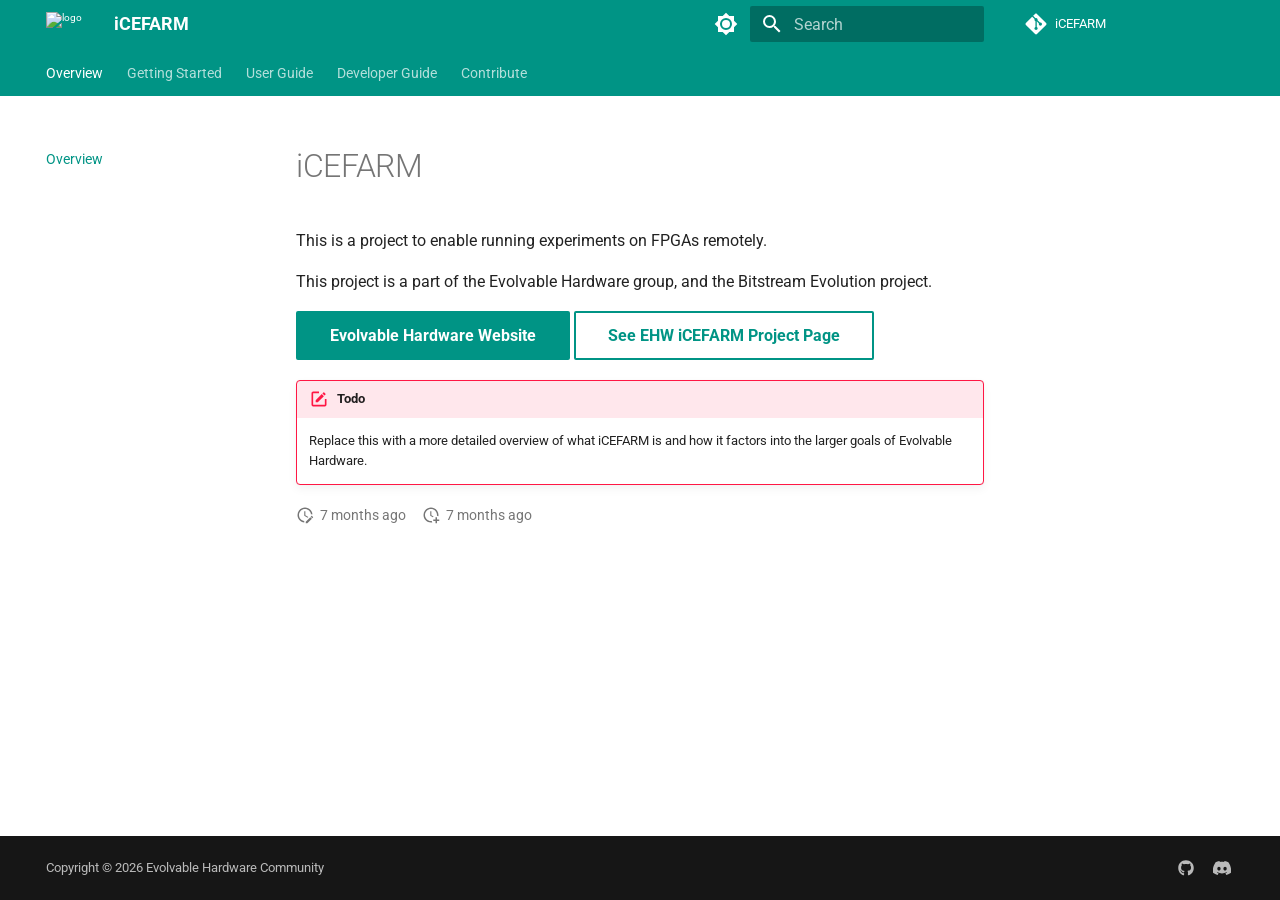
==== index.html @ 6a5429fb "Deployed 309ce8b with MkDocs version: 1.6.1" ====
<!doctype html><html lang=en class=no-js> <head><meta charset=utf-8><meta name=viewport content="width=device-width,initial-scale=1"><meta name=description content="A tool to run evolution experiments on multiple ice40 FPGAs. (Currently only support pico2ice boards.)"><meta name=author content="Evolvable Hardware Community"><link href=getting_started/ rel=next><link rel=icon href=assets/favicon.png><meta name=generator content="mkdocs-1.6.1, mkdocs-material-9.7.6"><title>iCEFARM</title><link rel=stylesheet href=assets/stylesheets/main.484c7ddc.min.css><link rel=stylesheet href=assets/stylesheets/palette.ab4e12ef.min.css><link rel=preconnect href=https://fonts.gstatic.com crossorigin><link rel=stylesheet href="https://fonts.googleapis.com/css?family=Roboto:300,300i,400,400i,700,700i%7CRoboto+Mono:400,400i,700,700i&display=fallback"><style>:root{--md-text-font:"Roboto";--md-code-font:"Roboto Mono"}</style><link rel=stylesheet href=css/timeago.css><link rel=stylesheet href=stylesheets/extra.css><script>__md_scope=new URL(".",location),__md_hash=e=>[...e].reduce(((e,_)=>(e<<5)-e+_.charCodeAt(0)),0),__md_get=(e,_=localStorage,t=__md_scope)=>JSON.parse(_.getItem(t.pathname+"."+e)),__md_set=(e,_,t=localStorage,a=__md_scope)=>{try{t.setItem(a.pathname+"."+e,JSON.stringify(_))}catch(e){}}</script></head> <body dir=ltr data-md-color-scheme=default data-md-color-primary=teal data-md-color-accent=teal> <input class=md-toggle data-md-toggle=drawer type=checkbox id=__drawer autocomplete=off> <input class=md-toggle data-md-toggle=search type=checkbox id=__search autocomplete=off> <label class=md-overlay for=__drawer></label> <div data-md-component=skip> <a href=#icefarm class=md-skip> Skip to content </a> </div> <div data-md-component=announce> </div> <header class=md-header data-md-component=header> <nav class="md-header__inner md-grid" aria-label=Header> <a href=. title=iCEFARM class="md-header__button md-logo" aria-label=iCEFARM data-md-component=logo> <img src=assets/favicon.png alt=logo> </a> <label class="md-header__button md-icon" for=__drawer> <svg xmlns=http://www.w3.org/2000/svg viewbox="0 0 24 24"><path d="M3 6h18v2H3zm0 5h18v2H3zm0 5h18v2H3z"/></svg> </label> <div class=md-header__title data-md-component=header-title> <div class=md-header__ellipsis> <div class=md-header__topic> <span class=md-ellipsis> iCEFARM </span> </div> <div class=md-header__topic data-md-component=header-topic> <span class=md-ellipsis> Overview </span> </div> </div> </div> <form class=md-header__option data-md-component=palette> <input class=md-option data-md-color-media data-md-color-scheme=default data-md-color-primary=teal data-md-color-accent=teal aria-label="Switch to dark mode" type=radio name=__palette id=__palette_0> <label class="md-header__button md-icon" title="Switch to dark mode" for=__palette_1 hidden> <svg xmlns=http://www.w3.org/2000/svg viewbox="0 0 24 24"><path d="M12 8a4 4 0 0 0-4 4 4 4 0 0 0 4 4 4 4 0 0 0 4-4 4 4 0 0 0-4-4m0 10a6 6 0 0 1-6-6 6 6 0 0 1 6-6 6 6 0 0 1 6 6 6 6 0 0 1-6 6m8-9.31V4h-4.69L12 .69 8.69 4H4v4.69L.69 12 4 15.31V20h4.69L12 23.31 15.31 20H20v-4.69L23.31 12z"/></svg> </label> <input class=md-option data-md-color-media data-md-color-scheme=slate data-md-color-primary=teal data-md-color-accent=teal aria-label="Switch to light mode" type=radio name=__palette id=__palette_1> <label class="md-header__button md-icon" title="Switch to light mode" for=__palette_0 hidden> <svg xmlns=http://www.w3.org/2000/svg viewbox="0 0 24 24"><path d="M12 18c-.89 0-1.74-.2-2.5-.55C11.56 16.5 13 14.42 13 12s-1.44-4.5-3.5-5.45C10.26 6.2 11.11 6 12 6a6 6 0 0 1 6 6 6 6 0 0 1-6 6m8-9.31V4h-4.69L12 .69 8.69 4H4v4.69L.69 12 4 15.31V20h4.69L12 23.31 15.31 20H20v-4.69L23.31 12z"/></svg> </label> </form> <script>var palette=__md_get("__palette");if(palette&&palette.color){if("(prefers-color-scheme)"===palette.color.media){var media=matchMedia("(prefers-color-scheme: light)"),input=document.querySelector(media.matches?"[data-md-color-media='(prefers-color-scheme: light)']":"[data-md-color-media='(prefers-color-scheme: dark)']");palette.color.media=input.getAttribute("data-md-color-media"),palette.color.scheme=input.getAttribute("data-md-color-scheme"),palette.color.primary=input.getAttribute("data-md-color-primary"),palette.color.accent=input.getAttribute("data-md-color-accent")}for(var[key,value]of Object.entries(palette.color))document.body.setAttribute("data-md-color-"+key,value)}</script> <label class="md-header__button md-icon" for=__search> <svg xmlns=http://www.w3.org/2000/svg viewbox="0 0 24 24"><path d="M9.5 3A6.5 6.5 0 0 1 16 9.5c0 1.61-.59 3.09-1.56 4.23l.27.27h.79l5 5-1.5 1.5-5-5v-.79l-.27-.27A6.52 6.52 0 0 1 9.5 16 6.5 6.5 0 0 1 3 9.5 6.5 6.5 0 0 1 9.5 3m0 2C7 5 5 7 5 9.5S7 14 9.5 14 14 12 14 9.5 12 5 9.5 5"/></svg> </label> <div class=md-search data-md-component=search role=dialog> <label class=md-search__overlay for=__search></label> <div class=md-search__inner role=search> <form class=md-search__form name=search> <input type=text class=md-search__input name=query aria-label=Search placeholder=Search autocapitalize=off autocorrect=off autocomplete=off spellcheck=false data-md-component=search-query required> <label class="md-search__icon md-icon" for=__search> <svg xmlns=http://www.w3.org/2000/svg viewbox="0 0 24 24"><path d="M9.5 3A6.5 6.5 0 0 1 16 9.5c0 1.61-.59 3.09-1.56 4.23l.27.27h.79l5 5-1.5 1.5-5-5v-.79l-.27-.27A6.52 6.52 0 0 1 9.5 16 6.5 6.5 0 0 1 3 9.5 6.5 6.5 0 0 1 9.5 3m0 2C7 5 5 7 5 9.5S7 14 9.5 14 14 12 14 9.5 12 5 9.5 5"/></svg> <svg xmlns=http://www.w3.org/2000/svg viewbox="0 0 24 24"><path d="M20 11v2H8l5.5 5.5-1.42 1.42L4.16 12l7.92-7.92L13.5 5.5 8 11z"/></svg> </label> <nav class=md-search__options aria-label=Search> <a href=javascript:void(0) class="md-search__icon md-icon" title=Share aria-label=Share data-clipboard data-clipboard-text data-md-component=search-share tabindex=-1> <svg xmlns=http://www.w3.org/2000/svg viewbox="0 0 24 24"><path d="M18 16.08c-.76 0-1.44.3-1.96.77L8.91 12.7c.05-.23.09-.46.09-.7s-.04-.47-.09-.7l7.05-4.11c.54.5 1.25.81 2.04.81a3 3 0 0 0 3-3 3 3 0 0 0-3-3 3 3 0 0 0-3 3c0 .24.04.47.09.7L8.04 9.81C7.5 9.31 6.79 9 6 9a3 3 0 0 0-3 3 3 3 0 0 0 3 3c.79 0 1.5-.31 2.04-.81l7.12 4.15c-.05.21-.08.43-.08.66 0 1.61 1.31 2.91 2.92 2.91s2.92-1.3 2.92-2.91A2.92 2.92 0 0 0 18 16.08"/></svg> </a> <button type=reset class="md-search__icon md-icon" title=Clear aria-label=Clear tabindex=-1> <svg xmlns=http://www.w3.org/2000/svg viewbox="0 0 24 24"><path d="M19 6.41 17.59 5 12 10.59 6.41 5 5 6.41 10.59 12 5 17.59 6.41 19 12 13.41 17.59 19 19 17.59 13.41 12z"/></svg> </button> </nav> <div class=md-search__suggest data-md-component=search-suggest></div> </form> <div class=md-search__output> <div class=md-search__scrollwrap tabindex=0 data-md-scrollfix> <div class=md-search-result data-md-component=search-result> <div class=md-search-result__meta> Initializing search </div> <ol class=md-search-result__list role=presentation></ol> </div> </div> </div> </div> </div> <div class=md-header__source> <a href=https://github.com/evolvablehardware/iCEFARM title="Go to repository" class=md-source data-md-component=source> <div class="md-source__icon md-icon"> <svg xmlns=http://www.w3.org/2000/svg viewbox="0 0 448 512"><!-- Font Awesome Free 7.1.0 by @fontawesome - https://fontawesome.com License - https://fontawesome.com/license/free (Icons: CC BY 4.0, Fonts: SIL OFL 1.1, Code: MIT License) Copyright 2025 Fonticons, Inc.--><path d="M439.6 236.1 244 40.5c-5.4-5.5-12.8-8.5-20.4-8.5s-15 3-20.4 8.4L162.5 81l51.5 51.5c27.1-9.1 52.7 16.8 43.4 43.7l49.7 49.7c34.2-11.8 61.2 31 35.5 56.7-26.5 26.5-70.2-2.9-56-37.3L240.3 199v121.9c25.3 12.5 22.3 41.8 9.1 55-6.4 6.4-15.2 10.1-24.3 10.1s-17.8-3.6-24.3-10.1c-17.6-17.6-11.1-46.9 11.2-56v-123c-20.8-8.5-24.6-30.7-18.6-45L142.6 101 8.5 235.1C3 240.6 0 247.9 0 255.5s3 15 8.5 20.4l195.6 195.7c5.4 5.4 12.7 8.4 20.4 8.4s15-3 20.4-8.4l194.7-194.7c5.4-5.4 8.4-12.8 8.4-20.4s-3-15-8.4-20.4"/></svg> </div> <div class=md-source__repository> iCEFARM </div> </a> </div> </nav> </header> <div class=md-container data-md-component=container> <nav class=md-tabs aria-label=Tabs data-md-component=tabs> <div class=md-grid> <ul class=md-tabs__list> <li class="md-tabs__item md-tabs__item--active"> <a href=. class=md-tabs__link> Overview </a> </li> <li class=md-tabs__item> <a href=getting_started/ class=md-tabs__link> Getting Started </a> </li> <li class=md-tabs__item> <a href=User_Guide/ class=md-tabs__link> User Guide </a> </li> <li class=md-tabs__item> <a href=Developer_Guide/ class=md-tabs__link> Developer Guide </a> </li> <li class=md-tabs__item> <a href=Contributing/ class=md-tabs__link> Contribute </a> </li> </ul> </div> </nav> <main class=md-main data-md-component=main> <div class="md-main__inner md-grid"> <div class="md-sidebar md-sidebar--primary" data-md-component=sidebar data-md-type=navigation> <div class=md-sidebar__scrollwrap> <div class=md-sidebar__inner> <nav class="md-nav md-nav--primary md-nav--lifted" aria-label=Navigation data-md-level=0> <label class=md-nav__title for=__drawer> <a href=. title=iCEFARM class="md-nav__button md-logo" aria-label=iCEFARM data-md-component=logo> <img src=assets/favicon.png alt=logo> </a> iCEFARM </label> <div class=md-nav__source> <a href=https://github.com/evolvablehardware/iCEFARM title="Go to repository" class=md-source data-md-component=source> <div class="md-source__icon md-icon"> <svg xmlns=http://www.w3.org/2000/svg viewbox="0 0 448 512"><!-- Font Awesome Free 7.1.0 by @fontawesome - https://fontawesome.com License - https://fontawesome.com/license/free (Icons: CC BY 4.0, Fonts: SIL OFL 1.1, Code: MIT License) Copyright 2025 Fonticons, Inc.--><path d="M439.6 236.1 244 40.5c-5.4-5.5-12.8-8.5-20.4-8.5s-15 3-20.4 8.4L162.5 81l51.5 51.5c27.1-9.1 52.7 16.8 43.4 43.7l49.7 49.7c34.2-11.8 61.2 31 35.5 56.7-26.5 26.5-70.2-2.9-56-37.3L240.3 199v121.9c25.3 12.5 22.3 41.8 9.1 55-6.4 6.4-15.2 10.1-24.3 10.1s-17.8-3.6-24.3-10.1c-17.6-17.6-11.1-46.9 11.2-56v-123c-20.8-8.5-24.6-30.7-18.6-45L142.6 101 8.5 235.1C3 240.6 0 247.9 0 255.5s3 15 8.5 20.4l195.6 195.7c5.4 5.4 12.7 8.4 20.4 8.4s15-3 20.4-8.4l194.7-194.7c5.4-5.4 8.4-12.8 8.4-20.4s-3-15-8.4-20.4"/></svg> </div> <div class=md-source__repository> iCEFARM </div> </a> </div> <ul class=md-nav__list data-md-scrollfix> <li class="md-nav__item md-nav__item--active"> <input class="md-nav__toggle md-toggle" type=checkbox id=__toc> <a href=. class="md-nav__link md-nav__link--active"> <span class=md-ellipsis> Overview </span> </a> </li> <li class=md-nav__item> <a href=getting_started/ class=md-nav__link> <span class=md-ellipsis> Getting Started </span> </a> </li> <li class="md-nav__item md-nav__item--nested"> <input class="md-nav__toggle md-toggle " type=checkbox id=__nav_3> <div class="md-nav__link md-nav__container"> <a href=User_Guide/ class="md-nav__link "> <span class=md-ellipsis> User Guide </span> </a> <label class="md-nav__link " for=__nav_3 id=__nav_3_label tabindex=0> <span class="md-nav__icon md-icon"></span> </label> </div> <nav class=md-nav data-md-level=1 aria-labelledby=__nav_3_label aria-expanded=false> <label class=md-nav__title for=__nav_3> <span class="md-nav__icon md-icon"></span> User Guide </label> <ul class=md-nav__list data-md-scrollfix> <li class=md-nav__item> <a href=User_Guide/overview/ class=md-nav__link> <span class=md-ellipsis> Overview </span> </a> </li> <li class=md-nav__item> <a href=User_Guide/distribution/ class=md-nav__link> <span class=md-ellipsis> Distribution </span> </a> </li> </ul> </nav> </li> <li class="md-nav__item md-nav__item--nested"> <input class="md-nav__toggle md-toggle " type=checkbox id=__nav_4> <div class="md-nav__link md-nav__container"> <a href=Developer_Guide/ class="md-nav__link "> <span class=md-ellipsis> Developer Guide </span> </a> <label class="md-nav__link " for=__nav_4 id=__nav_4_label tabindex=0> <span class="md-nav__icon md-icon"></span> </label> </div> <nav class=md-nav data-md-level=1 aria-labelledby=__nav_4_label aria-expanded=false> <label class=md-nav__title for=__nav_4> <span class="md-nav__icon md-icon"></span> Developer Guide </label> <ul class=md-nav__list data-md-scrollfix> <li class=md-nav__item> <a href=Developer_Guide/development_setup/ class=md-nav__link> <span class=md-ellipsis> Local Development Setup </span> </a> </li> <li class=md-nav__item> <a href=Developer_Guide/communication/ class=md-nav__link> <span class=md-ellipsis> Communication Protocol </span> </a> </li> <li class=md-nav__item> <a href=Developer_Guide/states/ class=md-nav__link> <span class=md-ellipsis> Device State Information </span> </a> </li> <li class="md-nav__item md-nav__item--nested"> <input class="md-nav__toggle md-toggle " type=checkbox id=__nav_4_5> <div class="md-nav__link md-nav__container"> <a href=Developer_Guide/API/ class="md-nav__link "> <span class=md-ellipsis> API </span> </a> </div> <nav class=md-nav data-md-level=2 aria-labelledby=__nav_4_5_label aria-expanded=false> <label class=md-nav__title for=__nav_4_5> <span class="md-nav__icon md-icon"></span> API </label> <ul class=md-nav__list data-md-scrollfix> </ul> </nav> </li> </ul> </nav> </li> <li class="md-nav__item md-nav__item--nested"> <input class="md-nav__toggle md-toggle " type=checkbox id=__nav_5> <div class="md-nav__link md-nav__container"> <a href=Contributing/ class="md-nav__link "> <span class=md-ellipsis> Contribute </span> </a> <label class="md-nav__link " for=__nav_5 id=__nav_5_label tabindex=0> <span class="md-nav__icon md-icon"></span> </label> </div> <nav class=md-nav data-md-level=1 aria-labelledby=__nav_5_label aria-expanded=false> <label class=md-nav__title for=__nav_5> <span class="md-nav__icon md-icon"></span> Contribute </label> <ul class=md-nav__list data-md-scrollfix> <li class=md-nav__item> <a href=Contributing/editing_website/ class=md-nav__link> <span class=md-ellipsis> Editing This Website </span> </a> </li> </ul> </nav> </li> </ul> </nav> </div> </div> </div> <div class="md-sidebar md-sidebar--secondary" data-md-component=sidebar data-md-type=toc> <div class=md-sidebar__scrollwrap> <div class=md-sidebar__inner> <nav class="md-nav md-nav--secondary" aria-label="Table of contents"> </nav> </div> </div> </div> <div class=md-content data-md-component=content> <article class="md-content__inner md-typeset"> <h1 id=icefarm>iCEFARM<a class=headerlink href=#icefarm title="Permanent link">&para;</a></h1> <p>This is a project to enable running experiments on FPGAs remotely.</p> <p>This project is a part of the Evolvable Hardware group, and the Bitstream Evolution project.</p> <p><a class="md-button md-button--primary" href=https://evolvablehardware.github.io>Evolvable Hardware Website</a> <a href=https://evolvablehardware.github.io/projects/icefarm/ class="md-button md-button--seccondary">See EHW iCEFARM Project Page</a></p> <div class="admonition todo"> <p class=admonition-title>Todo</p> <p>Replace this with a more detailed overview of what iCEFARM is and how it factors into the larger goals of Evolvable Hardware.</p> </div> <aside class=md-source-file> <span class=md-source-file__fact> <span class=md-icon title="Last update"> <svg xmlns=http://www.w3.org/2000/svg viewbox="0 0 24 24"><path d="M21 13.1c-.1 0-.3.1-.4.2l-1 1 2.1 2.1 1-1c.2-.2.2-.6 0-.8l-1.3-1.3c-.1-.1-.2-.2-.4-.2m-1.9 1.8-6.1 6V23h2.1l6.1-6.1zM12.5 7v5.2l4 2.4-1 1L11 13V7zM11 21.9c-5.1-.5-9-4.8-9-9.9C2 6.5 6.5 2 12 2c5.3 0 9.6 4.1 10 9.3-.3-.1-.6-.2-1-.2s-.7.1-1 .2C19.6 7.2 16.2 4 12 4c-4.4 0-8 3.6-8 8 0 4.1 3.1 7.5 7.1 7.9l-.1.2z"/></svg> </span> <span class="git-revision-date-localized-plugin git-revision-date-localized-plugin-timeago" title="April 20, 2026 19:53:25 UTC"><span class=timeago datetime=2026-04-20T19:53:25+00:00 locale=en></span></span><span class="git-revision-date-localized-plugin git-revision-date-localized-plugin-iso_date" title="April 20, 2026 19:53:25 UTC">2026-04-20</span> </span> <span class=md-source-file__fact> <span class=md-icon title=Created> <svg xmlns=http://www.w3.org/2000/svg viewbox="0 0 24 24"><path d="M14.47 15.08 11 13V7h1.5v5.25l3.08 1.83c-.41.28-.79.62-1.11 1m-1.39 4.84c-.36.05-.71.08-1.08.08-4.42 0-8-3.58-8-8s3.58-8 8-8 8 3.58 8 8c0 .37-.03.72-.08 1.08.69.1 1.33.32 1.92.64.1-.56.16-1.13.16-1.72 0-5.5-4.5-10-10-10S2 6.5 2 12s4.47 10 10 10c.59 0 1.16-.06 1.72-.16-.32-.59-.54-1.23-.64-1.92M18 15v3h-3v2h3v3h2v-3h3v-2h-3v-3z"/></svg> </span> <span class="git-revision-date-localized-plugin git-revision-date-localized-plugin-timeago" title="April 20, 2026 19:53:25 UTC"><span class=timeago datetime=2026-04-20T19:53:25+00:00 locale=en></span></span><span class="git-revision-date-localized-plugin git-revision-date-localized-plugin-iso_date" title="April 20, 2026 19:53:25 UTC">2026-04-20</span> </span> </aside> </article> </div> <script>var tabs=__md_get("__tabs");if(Array.isArray(tabs))e:for(var set of document.querySelectorAll(".tabbed-set")){var labels=set.querySelector(".tabbed-labels");for(var tab of tabs)for(var label of labels.getElementsByTagName("label"))if(label.innerText.trim()===tab){var input=document.getElementById(label.htmlFor);input.checked=!0;continue e}}</script> <script>var target=document.getElementById(location.hash.slice(1));target&&target.name&&(target.checked=target.name.startsWith("__tabbed_"))</script> </div> </main> <footer class=md-footer> <div class="md-footer-meta md-typeset"> <div class="md-footer-meta__inner md-grid"> <div class=md-copyright> <div class=md-copyright__highlight> Copyright &copy; 2026 Evolvable Hardware Community </div> </div> <div class=md-social> <a href=https://github.com/evolvablehardware/iCEFARM target=_blank rel=noopener title="Evolvable Hardware GitHub" class=md-social__link> <svg xmlns=http://www.w3.org/2000/svg viewbox="0 0 512 512"><!-- Font Awesome Free 7.1.0 by @fontawesome - https://fontawesome.com License - https://fontawesome.com/license/free (Icons: CC BY 4.0, Fonts: SIL OFL 1.1, Code: MIT License) Copyright 2025 Fonticons, Inc.--><path d="M173.9 397.4c0 2-2.3 3.6-5.2 3.6-3.3.3-5.6-1.3-5.6-3.6 0-2 2.3-3.6 5.2-3.6 3-.3 5.6 1.3 5.6 3.6m-31.1-4.5c-.7 2 1.3 4.3 4.3 4.9 2.6 1 5.6 0 6.2-2s-1.3-4.3-4.3-5.2c-2.6-.7-5.5.3-6.2 2.3m44.2-1.7c-2.9.7-4.9 2.6-4.6 4.9.3 2 2.9 3.3 5.9 2.6 2.9-.7 4.9-2.6 4.6-4.6-.3-1.9-3-3.2-5.9-2.9M252.8 8C114.1 8 8 113.3 8 252c0 110.9 69.8 205.8 169.5 239.2 12.8 2.3 17.3-5.6 17.3-12.1 0-6.2-.3-40.4-.3-61.4 0 0-70 15-84.7-29.8 0 0-11.4-29.1-27.8-36.6 0 0-22.9-15.7 1.6-15.4 0 0 24.9 2 38.6 25.8 21.9 38.6 58.6 27.5 72.9 20.9 2.3-16 8.8-27.1 16-33.7-55.9-6.2-112.3-14.3-112.3-110.5 0-27.5 7.6-41.3 23.6-58.9-2.6-6.5-11.1-33.3 2.6-67.9 20.9-6.5 69 27 69 27 20-5.6 41.5-8.5 62.8-8.5s42.8 2.9 62.8 8.5c0 0 48.1-33.6 69-27 13.7 34.7 5.2 61.4 2.6 67.9 16 17.7 25.8 31.5 25.8 58.9 0 96.5-58.9 104.2-114.8 110.5 9.2 7.9 17 22.9 17 46.4 0 33.7-.3 75.4-.3 83.6 0 6.5 4.6 14.4 17.3 12.1C436.2 457.8 504 362.9 504 252 504 113.3 391.5 8 252.8 8M105.2 352.9c-1.3 1-1 3.3.7 5.2 1.6 1.6 3.9 2.3 5.2 1 1.3-1 1-3.3-.7-5.2-1.6-1.6-3.9-2.3-5.2-1m-10.8-8.1c-.7 1.3.3 2.9 2.3 3.9 1.6 1 3.6.7 4.3-.7.7-1.3-.3-2.9-2.3-3.9-2-.6-3.6-.3-4.3.7m32.4 35.6c-1.6 1.3-1 4.3 1.3 6.2 2.3 2.3 5.2 2.6 6.5 1 1.3-1.3.7-4.3-1.3-6.2-2.2-2.3-5.2-2.6-6.5-1m-11.4-14.7c-1.6 1-1.6 3.6 0 5.9s4.3 3.3 5.6 2.3c1.6-1.3 1.6-3.9 0-6.2-1.4-2.3-4-3.3-5.6-2"/></svg> </a> <a href=https://discord.gg/q7xKAfKm6m target=_blank rel=noopener title="Join the EHW Discord!" class=md-social__link> <svg xmlns=http://www.w3.org/2000/svg viewbox="0 0 576 512"><!-- Font Awesome Free 7.1.0 by @fontawesome - https://fontawesome.com License - https://fontawesome.com/license/free (Icons: CC BY 4.0, Fonts: SIL OFL 1.1, Code: MIT License) Copyright 2025 Fonticons, Inc.--><path d="M492.5 69.8c-.2-.3-.4-.6-.8-.7-38.1-17.5-78.4-30-119.7-37.1-.4-.1-.8 0-1.1.1s-.6.4-.8.8c-5.5 9.9-10.5 20.2-14.9 30.6-44.6-6.8-89.9-6.8-134.4 0-4.5-10.5-9.5-20.7-15.1-30.6-.2-.3-.5-.6-.8-.8s-.7-.2-1.1-.2C162.5 39 122.2 51.5 84.1 69c-.3.1-.6.4-.8.7C7.1 183.5-13.8 294.6-3.6 404.2c0 .3.1.5.2.8s.3.4.5.6c44.4 32.9 94 58 146.8 74.2.4.1.8.1 1.1 0s.7-.4.9-.7c11.3-15.4 21.4-31.8 30-48.8.1-.2.2-.5.2-.8s0-.5-.1-.8-.2-.5-.4-.6-.4-.3-.7-.4c-15.8-6.1-31.2-13.4-45.9-21.9-.3-.2-.5-.4-.7-.6s-.3-.6-.3-.9 0-.6.2-.9.3-.5.6-.7c3.1-2.3 6.2-4.7 9.1-7.1.3-.2.6-.4.9-.4s.7 0 1 .1c96.2 43.9 200.4 43.9 295.5 0 .3-.1.7-.2 1-.2s.7.2.9.4c2.9 2.4 6 4.9 9.1 7.2.2.2.4.4.6.7s.2.6.2.9-.1.6-.3.9-.4.5-.6.6c-14.7 8.6-30 15.9-45.9 21.8-.2.1-.5.2-.7.4s-.3.4-.4.7-.1.5-.1.8.1.5.2.8c8.8 17 18.8 33.3 30 48.8.2.3.6.6.9.7s.8.1 1.1 0c52.9-16.2 102.6-41.3 147.1-74.2.2-.2.4-.4.5-.6s.2-.5.2-.8c12.3-126.8-20.5-236.9-86.9-334.5zm-302 267.7c-29 0-52.8-26.6-52.8-59.2s23.4-59.2 52.8-59.2c29.7 0 53.3 26.8 52.8 59.2 0 32.7-23.4 59.2-52.8 59.2m195.4 0c-29 0-52.8-26.6-52.8-59.2s23.4-59.2 52.8-59.2c29.7 0 53.3 26.8 52.8 59.2 0 32.7-23.2 59.2-52.8 59.2"/></svg> </a> </div> </div> </div> </footer> </div> <div class=md-dialog data-md-component=dialog> <div class="md-dialog__inner md-typeset"></div> </div> <script id=__config type=application/json>{"annotate": null, "base": ".", "features": ["navigation.tabs", "toc.follow", "navigation.indexes", "navigation.instant", "navigation.path", "search.highlight", "search.share", "search.suggest", "content.code.annotate", "content.code.copy", "content.tabs.link"], "search": "assets/javascripts/workers/search.2c215733.min.js", "tags": null, "translations": {"clipboard.copied": "Copied to clipboard", "clipboard.copy": "Copy to clipboard", "search.result.more.one": "1 more on this page", "search.result.more.other": "# more on this page", "search.result.none": "No matching documents", "search.result.one": "1 matching document", "search.result.other": "# matching documents", "search.result.placeholder": "Type to start searching", "search.result.term.missing": "Missing", "select.version": "Select version"}, "version": null}</script> <script src=assets/javascripts/bundle.79ae519e.min.js></script> <script src=js/timeago.min.js></script> <script src=js/timeago_mkdocs_material.js></script> </body> </html>
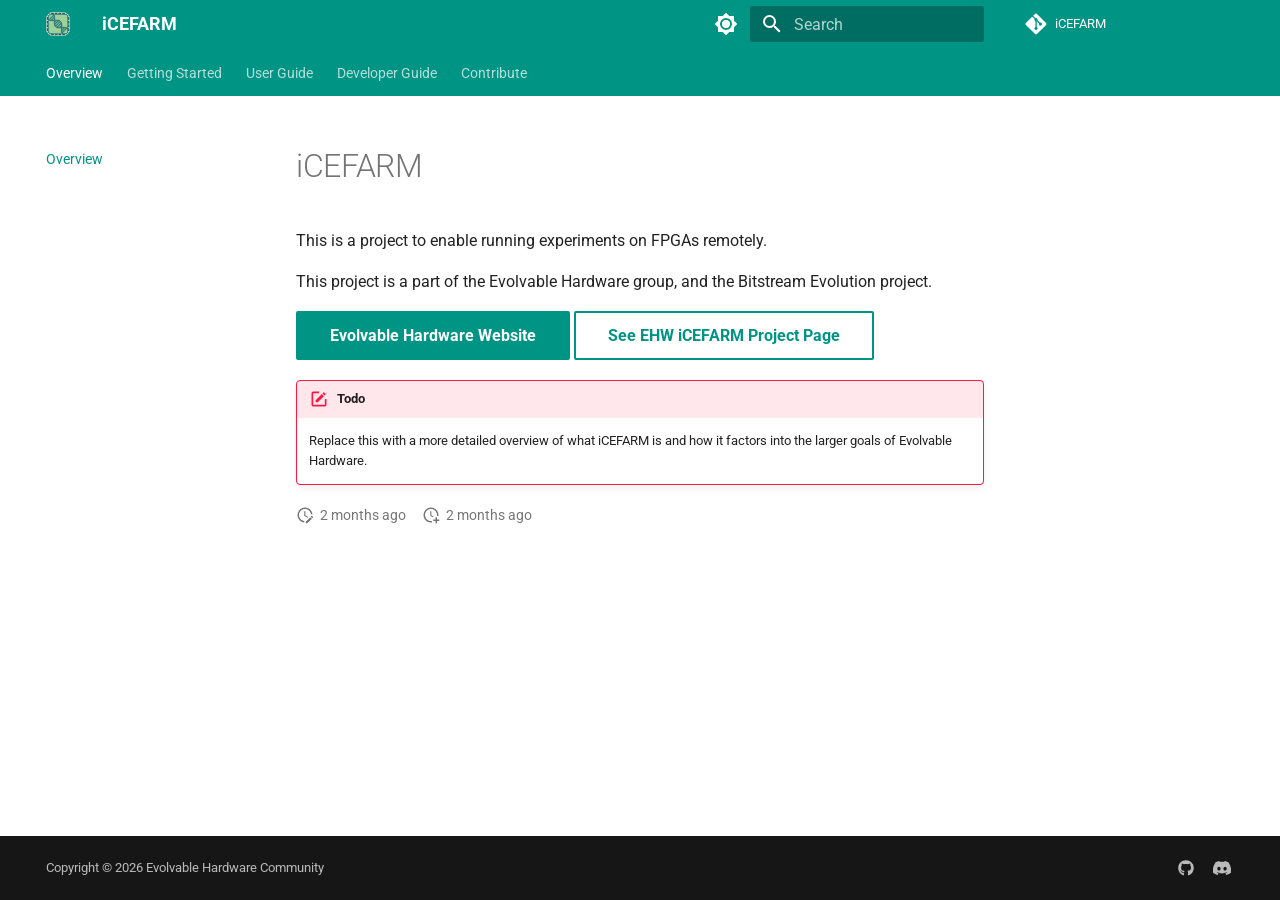
==== commit dfdfebcb: "Deployed 3069253 with MkDocs version: 1.6.1" ====
--- a/index.html
+++ b/index.html
@@ -1 +1 @@
-<!doctype html><html lang=en class=no-js> <head><meta charset=utf-8><meta name=viewport content="width=device-width,initial-scale=1"><meta name=description content="A tool to run evolution experiments on multiple ice40 FPGAs. (Currently only support pico2ice boards.)"><meta name=author content="Evolvable Hardware Community"><link href=getting_started/ rel=next><link rel=icon href=assets/favicon.png><meta name=generator content="mkdocs-1.6.1, mkdocs-material-9.7.6"><title>iCEFARM</title><link rel=stylesheet href=assets/stylesheets/main.484c7ddc.min.css><link rel=stylesheet href=assets/stylesheets/palette.ab4e12ef.min.css><link rel=preconnect href=https://fonts.gstatic.com crossorigin><link rel=stylesheet href="https://fonts.googleapis.com/css?family=Roboto:300,300i,400,400i,700,700i%7CRoboto+Mono:400,400i,700,700i&display=fallback"><style>:root{--md-text-font:"Roboto";--md-code-font:"Roboto Mono"}</style><link rel=stylesheet href=css/timeago.css><link rel=stylesheet href=stylesheets/extra.css><script>__md_scope=new URL(".",location),__md_hash=e=>[...e].reduce(((e,_)=>(e<<5)-e+_.charCodeAt(0)),0),__md_get=(e,_=localStorage,t=__md_scope)=>JSON.parse(_.getItem(t.pathname+"."+e)),__md_set=(e,_,t=localStorage,a=__md_scope)=>{try{t.setItem(a.pathname+"."+e,JSON.stringify(_))}catch(e){}}</script></head> <body dir=ltr data-md-color-scheme=default data-md-color-primary=teal data-md-color-accent=teal> <input class=md-toggle data-md-toggle=drawer type=checkbox id=__drawer autocomplete=off> <input class=md-toggle data-md-toggle=search type=checkbox id=__search autocomplete=off> <label class=md-overlay for=__drawer></label> <div data-md-component=skip> <a href=#icefarm class=md-skip> Skip to content </a> </div> <div data-md-component=announce> </div> <header class=md-header data-md-component=header> <nav class="md-header__inner md-grid" aria-label=Header> <a href=. title=iCEFARM class="md-header__button md-logo" aria-label=iCEFARM data-md-component=logo> <img src=assets/favicon.png alt=logo> </a> <label class="md-header__button md-icon" for=__drawer> <svg xmlns=http://www.w3.org/2000/svg viewbox="0 0 24 24"><path d="M3 6h18v2H3zm0 5h18v2H3zm0 5h18v2H3z"/></svg> </label> <div class=md-header__title data-md-component=header-title> <div class=md-header__ellipsis> <div class=md-header__topic> <span class=md-ellipsis> iCEFARM </span> </div> <div class=md-header__topic data-md-component=header-topic> <span class=md-ellipsis> Overview </span> </div> </div> </div> <form class=md-header__option data-md-component=palette> <input class=md-option data-md-color-media data-md-color-scheme=default data-md-color-primary=teal data-md-color-accent=teal aria-label="Switch to dark mode" type=radio name=__palette id=__palette_0> <label class="md-header__button md-icon" title="Switch to dark mode" for=__palette_1 hidden> <svg xmlns=http://www.w3.org/2000/svg viewbox="0 0 24 24"><path d="M12 8a4 4 0 0 0-4 4 4 4 0 0 0 4 4 4 4 0 0 0 4-4 4 4 0 0 0-4-4m0 10a6 6 0 0 1-6-6 6 6 0 0 1 6-6 6 6 0 0 1 6 6 6 6 0 0 1-6 6m8-9.31V4h-4.69L12 .69 8.69 4H4v4.69L.69 12 4 15.31V20h4.69L12 23.31 15.31 20H20v-4.69L23.31 12z"/></svg> </label> <input class=md-option data-md-color-media data-md-color-scheme=slate data-md-color-primary=teal data-md-color-accent=teal aria-label="Switch to light mode" type=radio name=__palette id=__palette_1> <label class="md-header__button md-icon" title="Switch to light mode" for=__palette_0 hidden> <svg xmlns=http://www.w3.org/2000/svg viewbox="0 0 24 24"><path d="M12 18c-.89 0-1.74-.2-2.5-.55C11.56 16.5 13 14.42 13 12s-1.44-4.5-3.5-5.45C10.26 6.2 11.11 6 12 6a6 6 0 0 1 6 6 6 6 0 0 1-6 6m8-9.31V4h-4.69L12 .69 8.69 4H4v4.69L.69 12 4 15.31V20h4.69L12 23.31 15.31 20H20v-4.69L23.31 12z"/></svg> </label> </form> <script>var palette=__md_get("__palette");if(palette&&palette.color){if("(prefers-color-scheme)"===palette.color.media){var media=matchMedia("(prefers-color-scheme: light)"),input=document.querySelector(media.matches?"[data-md-color-media='(prefers-color-scheme: light)']":"[data-md-color-media='(prefers-color-scheme: dark)']");palette.color.media=input.getAttribute("data-md-color-media"),palette.color.scheme=input.getAttribute("data-md-color-scheme"),palette.color.primary=input.getAttribute("data-md-color-primary"),palette.color.accent=input.getAttribute("data-md-color-accent")}for(var[key,value]of Object.entries(palette.color))document.body.setAttribute("data-md-color-"+key,value)}</script> <label class="md-header__button md-icon" for=__search> <svg xmlns=http://www.w3.org/2000/svg viewbox="0 0 24 24"><path d="M9.5 3A6.5 6.5 0 0 1 16 9.5c0 1.61-.59 3.09-1.56 4.23l.27.27h.79l5 5-1.5 1.5-5-5v-.79l-.27-.27A6.52 6.52 0 0 1 9.5 16 6.5 6.5 0 0 1 3 9.5 6.5 6.5 0 0 1 9.5 3m0 2C7 5 5 7 5 9.5S7 14 9.5 14 14 12 14 9.5 12 5 9.5 5"/></svg> </label> <div class=md-search data-md-component=search role=dialog> <label class=md-search__overlay for=__search></label> <div class=md-search__inner role=search> <form class=md-search__form name=search> <input type=text class=md-search__input name=query aria-label=Search placeholder=Search autocapitalize=off autocorrect=off autocomplete=off spellcheck=false data-md-component=search-query required> <label class="md-search__icon md-icon" for=__search> <svg xmlns=http://www.w3.org/2000/svg viewbox="0 0 24 24"><path d="M9.5 3A6.5 6.5 0 0 1 16 9.5c0 1.61-.59 3.09-1.56 4.23l.27.27h.79l5 5-1.5 1.5-5-5v-.79l-.27-.27A6.52 6.52 0 0 1 9.5 16 6.5 6.5 0 0 1 3 9.5 6.5 6.5 0 0 1 9.5 3m0 2C7 5 5 7 5 9.5S7 14 9.5 14 14 12 14 9.5 12 5 9.5 5"/></svg> <svg xmlns=http://www.w3.org/2000/svg viewbox="0 0 24 24"><path d="M20 11v2H8l5.5 5.5-1.42 1.42L4.16 12l7.92-7.92L13.5 5.5 8 11z"/></svg> </label> <nav class=md-search__options aria-label=Search> <a href=javascript:void(0) class="md-search__icon md-icon" title=Share aria-label=Share data-clipboard data-clipboard-text data-md-component=search-share tabindex=-1> <svg xmlns=http://www.w3.org/2000/svg viewbox="0 0 24 24"><path d="M18 16.08c-.76 0-1.44.3-1.96.77L8.91 12.7c.05-.23.09-.46.09-.7s-.04-.47-.09-.7l7.05-4.11c.54.5 1.25.81 2.04.81a3 3 0 0 0 3-3 3 3 0 0 0-3-3 3 3 0 0 0-3 3c0 .24.04.47.09.7L8.04 9.81C7.5 9.31 6.79 9 6 9a3 3 0 0 0-3 3 3 3 0 0 0 3 3c.79 0 1.5-.31 2.04-.81l7.12 4.15c-.05.21-.08.43-.08.66 0 1.61 1.31 2.91 2.92 2.91s2.92-1.3 2.92-2.91A2.92 2.92 0 0 0 18 16.08"/></svg> </a> <button type=reset class="md-search__icon md-icon" title=Clear aria-label=Clear tabindex=-1> <svg xmlns=http://www.w3.org/2000/svg viewbox="0 0 24 24"><path d="M19 6.41 17.59 5 12 10.59 6.41 5 5 6.41 10.59 12 5 17.59 6.41 19 12 13.41 17.59 19 19 17.59 13.41 12z"/></svg> </button> </nav> <div class=md-search__suggest data-md-component=search-suggest></div> </form> <div class=md-search__output> <div class=md-search__scrollwrap tabindex=0 data-md-scrollfix> <div class=md-search-result data-md-component=search-result> <div class=md-search-result__meta> Initializing search </div> <ol class=md-search-result__list role=presentation></ol> </div> </div> </div> </div> </div> <div class=md-header__source> <a href=https://github.com/evolvablehardware/iCEFARM title="Go to repository" class=md-source data-md-component=source> <div class="md-source__icon md-icon"> <svg xmlns=http://www.w3.org/2000/svg viewbox="0 0 448 512"><!-- Font Awesome Free 7.1.0 by @fontawesome - https://fontawesome.com License - https://fontawesome.com/license/free (Icons: CC BY 4.0, Fonts: SIL OFL 1.1, Code: MIT License) Copyright 2025 Fonticons, Inc.--><path d="M439.6 236.1 244 40.5c-5.4-5.5-12.8-8.5-20.4-8.5s-15 3-20.4 8.4L162.5 81l51.5 51.5c27.1-9.1 52.7 16.8 43.4 43.7l49.7 49.7c34.2-11.8 61.2 31 35.5 56.7-26.5 26.5-70.2-2.9-56-37.3L240.3 199v121.9c25.3 12.5 22.3 41.8 9.1 55-6.4 6.4-15.2 10.1-24.3 10.1s-17.8-3.6-24.3-10.1c-17.6-17.6-11.1-46.9 11.2-56v-123c-20.8-8.5-24.6-30.7-18.6-45L142.6 101 8.5 235.1C3 240.6 0 247.9 0 255.5s3 15 8.5 20.4l195.6 195.7c5.4 5.4 12.7 8.4 20.4 8.4s15-3 20.4-8.4l194.7-194.7c5.4-5.4 8.4-12.8 8.4-20.4s-3-15-8.4-20.4"/></svg> </div> <div class=md-source__repository> iCEFARM </div> </a> </div> </nav> </header> <div class=md-container data-md-component=container> <nav class=md-tabs aria-label=Tabs data-md-component=tabs> <div class=md-grid> <ul class=md-tabs__list> <li class="md-tabs__item md-tabs__item--active"> <a href=. class=md-tabs__link> Overview </a> </li> <li class=md-tabs__item> <a href=getting_started/ class=md-tabs__link> Getting Started </a> </li> <li class=md-tabs__item> <a href=User_Guide/ class=md-tabs__link> User Guide </a> </li> <li class=md-tabs__item> <a href=Developer_Guide/ class=md-tabs__link> Developer Guide </a> </li> <li class=md-tabs__item> <a href=Contributing/ class=md-tabs__link> Contribute </a> </li> </ul> </div> </nav> <main class=md-main data-md-component=main> <div class="md-main__inner md-grid"> <div class="md-sidebar md-sidebar--primary" data-md-component=sidebar data-md-type=navigation> <div class=md-sidebar__scrollwrap> <div class=md-sidebar__inner> <nav class="md-nav md-nav--primary md-nav--lifted" aria-label=Navigation data-md-level=0> <label class=md-nav__title for=__drawer> <a href=. title=iCEFARM class="md-nav__button md-logo" aria-label=iCEFARM data-md-component=logo> <img src=assets/favicon.png alt=logo> </a> iCEFARM </label> <div class=md-nav__source> <a href=https://github.com/evolvablehardware/iCEFARM title="Go to repository" class=md-source data-md-component=source> <div class="md-source__icon md-icon"> <svg xmlns=http://www.w3.org/2000/svg viewbox="0 0 448 512"><!-- Font Awesome Free 7.1.0 by @fontawesome - https://fontawesome.com License - https://fontawesome.com/license/free (Icons: CC BY 4.0, Fonts: SIL OFL 1.1, Code: MIT License) Copyright 2025 Fonticons, Inc.--><path d="M439.6 236.1 244 40.5c-5.4-5.5-12.8-8.5-20.4-8.5s-15 3-20.4 8.4L162.5 81l51.5 51.5c27.1-9.1 52.7 16.8 43.4 43.7l49.7 49.7c34.2-11.8 61.2 31 35.5 56.7-26.5 26.5-70.2-2.9-56-37.3L240.3 199v121.9c25.3 12.5 22.3 41.8 9.1 55-6.4 6.4-15.2 10.1-24.3 10.1s-17.8-3.6-24.3-10.1c-17.6-17.6-11.1-46.9 11.2-56v-123c-20.8-8.5-24.6-30.7-18.6-45L142.6 101 8.5 235.1C3 240.6 0 247.9 0 255.5s3 15 8.5 20.4l195.6 195.7c5.4 5.4 12.7 8.4 20.4 8.4s15-3 20.4-8.4l194.7-194.7c5.4-5.4 8.4-12.8 8.4-20.4s-3-15-8.4-20.4"/></svg> </div> <div class=md-source__repository> iCEFARM </div> </a> </div> <ul class=md-nav__list data-md-scrollfix> <li class="md-nav__item md-nav__item--active"> <input class="md-nav__toggle md-toggle" type=checkbox id=__toc> <a href=. class="md-nav__link md-nav__link--active"> <span class=md-ellipsis> Overview </span> </a> </li> <li class=md-nav__item> <a href=getting_started/ class=md-nav__link> <span class=md-ellipsis> Getting Started </span> </a> </li> <li class="md-nav__item md-nav__item--nested"> <input class="md-nav__toggle md-toggle " type=checkbox id=__nav_3> <div class="md-nav__link md-nav__container"> <a href=User_Guide/ class="md-nav__link "> <span class=md-ellipsis> User Guide </span> </a> <label class="md-nav__link " for=__nav_3 id=__nav_3_label tabindex=0> <span class="md-nav__icon md-icon"></span> </label> </div> <nav class=md-nav data-md-level=1 aria-labelledby=__nav_3_label aria-expanded=false> <label class=md-nav__title for=__nav_3> <span class="md-nav__icon md-icon"></span> User Guide </label> <ul class=md-nav__list data-md-scrollfix> <li class=md-nav__item> <a href=User_Guide/overview/ class=md-nav__link> <span class=md-ellipsis> Overview </span> </a> </li> <li class=md-nav__item> <a href=User_Guide/distribution/ class=md-nav__link> <span class=md-ellipsis> Distribution </span> </a> </li> </ul> </nav> </li> <li class="md-nav__item md-nav__item--nested"> <input class="md-nav__toggle md-toggle " type=checkbox id=__nav_4> <div class="md-nav__link md-nav__container"> <a href=Developer_Guide/ class="md-nav__link "> <span class=md-ellipsis> Developer Guide </span> </a> <label class="md-nav__link " for=__nav_4 id=__nav_4_label tabindex=0> <span class="md-nav__icon md-icon"></span> </label> </div> <nav class=md-nav data-md-level=1 aria-labelledby=__nav_4_label aria-expanded=false> <label class=md-nav__title for=__nav_4> <span class="md-nav__icon md-icon"></span> Developer Guide </label> <ul class=md-nav__list data-md-scrollfix> <li class=md-nav__item> <a href=Developer_Guide/development_setup/ class=md-nav__link> <span class=md-ellipsis> Local Development Setup </span> </a> </li> <li class=md-nav__item> <a href=Developer_Guide/communication/ class=md-nav__link> <span class=md-ellipsis> Communication Protocol </span> </a> </li> <li class=md-nav__item> <a href=Developer_Guide/states/ class=md-nav__link> <span class=md-ellipsis> Device State Information </span> </a> </li> <li class="md-nav__item md-nav__item--nested"> <input class="md-nav__toggle md-toggle " type=checkbox id=__nav_4_5> <div class="md-nav__link md-nav__container"> <a href=Developer_Guide/API/ class="md-nav__link "> <span class=md-ellipsis> API </span> </a> </div> <nav class=md-nav data-md-level=2 aria-labelledby=__nav_4_5_label aria-expanded=false> <label class=md-nav__title for=__nav_4_5> <span class="md-nav__icon md-icon"></span> API </label> <ul class=md-nav__list data-md-scrollfix> </ul> </nav> </li> </ul> </nav> </li> <li class="md-nav__item md-nav__item--nested"> <input class="md-nav__toggle md-toggle " type=checkbox id=__nav_5> <div class="md-nav__link md-nav__container"> <a href=Contributing/ class="md-nav__link "> <span class=md-ellipsis> Contribute </span> </a> <label class="md-nav__link " for=__nav_5 id=__nav_5_label tabindex=0> <span class="md-nav__icon md-icon"></span> </label> </div> <nav class=md-nav data-md-level=1 aria-labelledby=__nav_5_label aria-expanded=false> <label class=md-nav__title for=__nav_5> <span class="md-nav__icon md-icon"></span> Contribute </label> <ul class=md-nav__list data-md-scrollfix> <li class=md-nav__item> <a href=Contributing/editing_website/ class=md-nav__link> <span class=md-ellipsis> Editing This Website </span> </a> </li> </ul> </nav> </li> </ul> </nav> </div> </div> </div> <div class="md-sidebar md-sidebar--secondary" data-md-component=sidebar data-md-type=toc> <div class=md-sidebar__scrollwrap> <div class=md-sidebar__inner> <nav class="md-nav md-nav--secondary" aria-label="Table of contents"> </nav> </div> </div> </div> <div class=md-content data-md-component=content> <article class="md-content__inner md-typeset"> <h1 id=icefarm>iCEFARM<a class=headerlink href=#icefarm title="Permanent link">&para;</a></h1> <p>This is a project to enable running experiments on FPGAs remotely.</p> <p>This project is a part of the Evolvable Hardware group, and the Bitstream Evolution project.</p> <p><a class="md-button md-button--primary" href=https://evolvablehardware.github.io>Evolvable Hardware Website</a> <a href=https://evolvablehardware.github.io/projects/icefarm/ class="md-button md-button--seccondary">See EHW iCEFARM Project Page</a></p> <div class="admonition todo"> <p class=admonition-title>Todo</p> <p>Replace this with a more detailed overview of what iCEFARM is and how it factors into the larger goals of Evolvable Hardware.</p> </div> <aside class=md-source-file> <span class=md-source-file__fact> <span class=md-icon title="Last update"> <svg xmlns=http://www.w3.org/2000/svg viewbox="0 0 24 24"><path d="M21 13.1c-.1 0-.3.1-.4.2l-1 1 2.1 2.1 1-1c.2-.2.2-.6 0-.8l-1.3-1.3c-.1-.1-.2-.2-.4-.2m-1.9 1.8-6.1 6V23h2.1l6.1-6.1zM12.5 7v5.2l4 2.4-1 1L11 13V7zM11 21.9c-5.1-.5-9-4.8-9-9.9C2 6.5 6.5 2 12 2c5.3 0 9.6 4.1 10 9.3-.3-.1-.6-.2-1-.2s-.7.1-1 .2C19.6 7.2 16.2 4 12 4c-4.4 0-8 3.6-8 8 0 4.1 3.1 7.5 7.1 7.9l-.1.2z"/></svg> </span> <span class="git-revision-date-localized-plugin git-revision-date-localized-plugin-timeago" title="April 20, 2026 19:53:25 UTC"><span class=timeago datetime=2026-04-20T19:53:25+00:00 locale=en></span></span><span class="git-revision-date-localized-plugin git-revision-date-localized-plugin-iso_date" title="April 20, 2026 19:53:25 UTC">2026-04-20</span> </span> <span class=md-source-file__fact> <span class=md-icon title=Created> <svg xmlns=http://www.w3.org/2000/svg viewbox="0 0 24 24"><path d="M14.47 15.08 11 13V7h1.5v5.25l3.08 1.83c-.41.28-.79.62-1.11 1m-1.39 4.84c-.36.05-.71.08-1.08.08-4.42 0-8-3.58-8-8s3.58-8 8-8 8 3.58 8 8c0 .37-.03.72-.08 1.08.69.1 1.33.32 1.92.64.1-.56.16-1.13.16-1.72 0-5.5-4.5-10-10-10S2 6.5 2 12s4.47 10 10 10c.59 0 1.16-.06 1.72-.16-.32-.59-.54-1.23-.64-1.92M18 15v3h-3v2h3v3h2v-3h3v-2h-3v-3z"/></svg> </span> <span class="git-revision-date-localized-plugin git-revision-date-localized-plugin-timeago" title="April 20, 2026 19:53:25 UTC"><span class=timeago datetime=2026-04-20T19:53:25+00:00 locale=en></span></span><span class="git-revision-date-localized-plugin git-revision-date-localized-plugin-iso_date" title="April 20, 2026 19:53:25 UTC">2026-04-20</span> </span> </aside> </article> </div> <script>var tabs=__md_get("__tabs");if(Array.isArray(tabs))e:for(var set of document.querySelectorAll(".tabbed-set")){var labels=set.querySelector(".tabbed-labels");for(var tab of tabs)for(var label of labels.getElementsByTagName("label"))if(label.innerText.trim()===tab){var input=document.getElementById(label.htmlFor);input.checked=!0;continue e}}</script> <script>var target=document.getElementById(location.hash.slice(1));target&&target.name&&(target.checked=target.name.startsWith("__tabbed_"))</script> </div> </main> <footer class=md-footer> <div class="md-footer-meta md-typeset"> <div class="md-footer-meta__inner md-grid"> <div class=md-copyright> <div class=md-copyright__highlight> Copyright &copy; 2026 Evolvable Hardware Community </div> </div> <div class=md-social> <a href=https://github.com/evolvablehardware/iCEFARM target=_blank rel=noopener title="Evolvable Hardware GitHub" class=md-social__link> <svg xmlns=http://www.w3.org/2000/svg viewbox="0 0 512 512"><!-- Font Awesome Free 7.1.0 by @fontawesome - https://fontawesome.com License - https://fontawesome.com/license/free (Icons: CC BY 4.0, Fonts: SIL OFL 1.1, Code: MIT License) Copyright 2025 Fonticons, Inc.--><path d="M173.9 397.4c0 2-2.3 3.6-5.2 3.6-3.3.3-5.6-1.3-5.6-3.6 0-2 2.3-3.6 5.2-3.6 3-.3 5.6 1.3 5.6 3.6m-31.1-4.5c-.7 2 1.3 4.3 4.3 4.9 2.6 1 5.6 0 6.2-2s-1.3-4.3-4.3-5.2c-2.6-.7-5.5.3-6.2 2.3m44.2-1.7c-2.9.7-4.9 2.6-4.6 4.9.3 2 2.9 3.3 5.9 2.6 2.9-.7 4.9-2.6 4.6-4.6-.3-1.9-3-3.2-5.9-2.9M252.8 8C114.1 8 8 113.3 8 252c0 110.9 69.8 205.8 169.5 239.2 12.8 2.3 17.3-5.6 17.3-12.1 0-6.2-.3-40.4-.3-61.4 0 0-70 15-84.7-29.8 0 0-11.4-29.1-27.8-36.6 0 0-22.9-15.7 1.6-15.4 0 0 24.9 2 38.6 25.8 21.9 38.6 58.6 27.5 72.9 20.9 2.3-16 8.8-27.1 16-33.7-55.9-6.2-112.3-14.3-112.3-110.5 0-27.5 7.6-41.3 23.6-58.9-2.6-6.5-11.1-33.3 2.6-67.9 20.9-6.5 69 27 69 27 20-5.6 41.5-8.5 62.8-8.5s42.8 2.9 62.8 8.5c0 0 48.1-33.6 69-27 13.7 34.7 5.2 61.4 2.6 67.9 16 17.7 25.8 31.5 25.8 58.9 0 96.5-58.9 104.2-114.8 110.5 9.2 7.9 17 22.9 17 46.4 0 33.7-.3 75.4-.3 83.6 0 6.5 4.6 14.4 17.3 12.1C436.2 457.8 504 362.9 504 252 504 113.3 391.5 8 252.8 8M105.2 352.9c-1.3 1-1 3.3.7 5.2 1.6 1.6 3.9 2.3 5.2 1 1.3-1 1-3.3-.7-5.2-1.6-1.6-3.9-2.3-5.2-1m-10.8-8.1c-.7 1.3.3 2.9 2.3 3.9 1.6 1 3.6.7 4.3-.7.7-1.3-.3-2.9-2.3-3.9-2-.6-3.6-.3-4.3.7m32.4 35.6c-1.6 1.3-1 4.3 1.3 6.2 2.3 2.3 5.2 2.6 6.5 1 1.3-1.3.7-4.3-1.3-6.2-2.2-2.3-5.2-2.6-6.5-1m-11.4-14.7c-1.6 1-1.6 3.6 0 5.9s4.3 3.3 5.6 2.3c1.6-1.3 1.6-3.9 0-6.2-1.4-2.3-4-3.3-5.6-2"/></svg> </a> <a href=https://discord.gg/q7xKAfKm6m target=_blank rel=noopener title="Join the EHW Discord!" class=md-social__link> <svg xmlns=http://www.w3.org/2000/svg viewbox="0 0 576 512"><!-- Font Awesome Free 7.1.0 by @fontawesome - https://fontawesome.com License - https://fontawesome.com/license/free (Icons: CC BY 4.0, Fonts: SIL OFL 1.1, Code: MIT License) Copyright 2025 Fonticons, Inc.--><path d="M492.5 69.8c-.2-.3-.4-.6-.8-.7-38.1-17.5-78.4-30-119.7-37.1-.4-.1-.8 0-1.1.1s-.6.4-.8.8c-5.5 9.9-10.5 20.2-14.9 30.6-44.6-6.8-89.9-6.8-134.4 0-4.5-10.5-9.5-20.7-15.1-30.6-.2-.3-.5-.6-.8-.8s-.7-.2-1.1-.2C162.5 39 122.2 51.5 84.1 69c-.3.1-.6.4-.8.7C7.1 183.5-13.8 294.6-3.6 404.2c0 .3.1.5.2.8s.3.4.5.6c44.4 32.9 94 58 146.8 74.2.4.1.8.1 1.1 0s.7-.4.9-.7c11.3-15.4 21.4-31.8 30-48.8.1-.2.2-.5.2-.8s0-.5-.1-.8-.2-.5-.4-.6-.4-.3-.7-.4c-15.8-6.1-31.2-13.4-45.9-21.9-.3-.2-.5-.4-.7-.6s-.3-.6-.3-.9 0-.6.2-.9.3-.5.6-.7c3.1-2.3 6.2-4.7 9.1-7.1.3-.2.6-.4.9-.4s.7 0 1 .1c96.2 43.9 200.4 43.9 295.5 0 .3-.1.7-.2 1-.2s.7.2.9.4c2.9 2.4 6 4.9 9.1 7.2.2.2.4.4.6.7s.2.6.2.9-.1.6-.3.9-.4.5-.6.6c-14.7 8.6-30 15.9-45.9 21.8-.2.1-.5.2-.7.4s-.3.4-.4.7-.1.5-.1.8.1.5.2.8c8.8 17 18.8 33.3 30 48.8.2.3.6.6.9.7s.8.1 1.1 0c52.9-16.2 102.6-41.3 147.1-74.2.2-.2.4-.4.5-.6s.2-.5.2-.8c12.3-126.8-20.5-236.9-86.9-334.5zm-302 267.7c-29 0-52.8-26.6-52.8-59.2s23.4-59.2 52.8-59.2c29.7 0 53.3 26.8 52.8 59.2 0 32.7-23.4 59.2-52.8 59.2m195.4 0c-29 0-52.8-26.6-52.8-59.2s23.4-59.2 52.8-59.2c29.7 0 53.3 26.8 52.8 59.2 0 32.7-23.2 59.2-52.8 59.2"/></svg> </a> </div> </div> </div> </footer> </div> <div class=md-dialog data-md-component=dialog> <div class="md-dialog__inner md-typeset"></div> </div> <script id=__config type=application/json>{"annotate": null, "base": ".", "features": ["navigation.tabs", "toc.follow", "navigation.indexes", "navigation.instant", "navigation.path", "search.highlight", "search.share", "search.suggest", "content.code.annotate", "content.code.copy", "content.tabs.link"], "search": "assets/javascripts/workers/search.2c215733.min.js", "tags": null, "translations": {"clipboard.copied": "Copied to clipboard", "clipboard.copy": "Copy to clipboard", "search.result.more.one": "1 more on this page", "search.result.more.other": "# more on this page", "search.result.none": "No matching documents", "search.result.one": "1 matching document", "search.result.other": "# matching documents", "search.result.placeholder": "Type to start searching", "search.result.term.missing": "Missing", "select.version": "Select version"}, "version": null}</script> <script src=assets/javascripts/bundle.79ae519e.min.js></script> <script src=js/timeago.min.js></script> <script src=js/timeago_mkdocs_material.js></script> </body> </html>+<!doctype html><html lang=en class=no-js> <head><meta charset=utf-8><meta name=viewport content="width=device-width,initial-scale=1"><meta name=description content="A tool to run evolution experiments on multiple ice40 FPGAs. (Currently only support pico2ice boards.)"><meta name=author content="Evolvable Hardware Community"><link href=getting_started/ rel=next><link rel=icon href=assets/favicon.png><meta name=generator content="mkdocs-1.6.1, mkdocs-material-9.7.7"><title>iCEFARM</title><link rel=stylesheet href=assets/stylesheets/main.ec1eaa64.min.css><link rel=stylesheet href=assets/stylesheets/palette.ab4e12ef.min.css><link rel=preconnect href=https://fonts.gstatic.com crossorigin><link rel=stylesheet href="https://fonts.googleapis.com/css?family=Roboto:300,300i,400,400i,700,700i%7CRoboto+Mono:400,400i,700,700i&display=fallback"><style>:root{--md-text-font:"Roboto";--md-code-font:"Roboto Mono"}</style><link rel=stylesheet href=css/timeago.css><link rel=stylesheet href=stylesheets/extra.css><script>__md_scope=new URL(".",location),__md_hash=e=>[...e].reduce(((e,_)=>(e<<5)-e+_.charCodeAt(0)),0),__md_get=(e,_=localStorage,t=__md_scope)=>JSON.parse(_.getItem(t.pathname+"."+e)),__md_set=(e,_,t=localStorage,a=__md_scope)=>{try{t.setItem(a.pathname+"."+e,JSON.stringify(_))}catch(e){}}</script></head> <body dir=ltr data-md-color-scheme=default data-md-color-primary=teal data-md-color-accent=teal> <input class=md-toggle data-md-toggle=drawer type=checkbox id=__drawer autocomplete=off> <input class=md-toggle data-md-toggle=search type=checkbox id=__search autocomplete=off> <label class=md-overlay for=__drawer></label> <div data-md-component=skip> <a href=#icefarm class=md-skip> Skip to content </a> </div> <div data-md-component=announce> </div> <header class=md-header data-md-component=header> <nav class="md-header__inner md-grid" aria-label=Header> <a href=. title=iCEFARM class="md-header__button md-logo" aria-label=iCEFARM data-md-component=logo> <img src=assets/favicon.png alt=logo> </a> <label class="md-header__button md-icon" for=__drawer> <svg xmlns=http://www.w3.org/2000/svg viewbox="0 0 24 24"><path d="M3 6h18v2H3zm0 5h18v2H3zm0 5h18v2H3z"/></svg> </label> <div class=md-header__title data-md-component=header-title> <div class=md-header__ellipsis> <div class=md-header__topic> <span class=md-ellipsis> iCEFARM </span> </div> <div class=md-header__topic data-md-component=header-topic> <span class=md-ellipsis> Overview </span> </div> </div> </div> <form class=md-header__option data-md-component=palette> <input class=md-option data-md-color-media data-md-color-scheme=default data-md-color-primary=teal data-md-color-accent=teal aria-label="Switch to dark mode" type=radio name=__palette id=__palette_0> <label class="md-header__button md-icon" title="Switch to dark mode" for=__palette_1 hidden> <svg xmlns=http://www.w3.org/2000/svg viewbox="0 0 24 24"><path d="M12 8a4 4 0 0 0-4 4 4 4 0 0 0 4 4 4 4 0 0 0 4-4 4 4 0 0 0-4-4m0 10a6 6 0 0 1-6-6 6 6 0 0 1 6-6 6 6 0 0 1 6 6 6 6 0 0 1-6 6m8-9.31V4h-4.69L12 .69 8.69 4H4v4.69L.69 12 4 15.31V20h4.69L12 23.31 15.31 20H20v-4.69L23.31 12z"/></svg> </label> <input class=md-option data-md-color-media data-md-color-scheme=slate data-md-color-primary=teal data-md-color-accent=teal aria-label="Switch to light mode" type=radio name=__palette id=__palette_1> <label class="md-header__button md-icon" title="Switch to light mode" for=__palette_0 hidden> <svg xmlns=http://www.w3.org/2000/svg viewbox="0 0 24 24"><path d="M12 18c-.89 0-1.74-.2-2.5-.55C11.56 16.5 13 14.42 13 12s-1.44-4.5-3.5-5.45C10.26 6.2 11.11 6 12 6a6 6 0 0 1 6 6 6 6 0 0 1-6 6m8-9.31V4h-4.69L12 .69 8.69 4H4v4.69L.69 12 4 15.31V20h4.69L12 23.31 15.31 20H20v-4.69L23.31 12z"/></svg> </label> </form> <script>var palette=__md_get("__palette");if(palette&&palette.color){if("(prefers-color-scheme)"===palette.color.media){var media=matchMedia("(prefers-color-scheme: light)"),input=document.querySelector(media.matches?"[data-md-color-media='(prefers-color-scheme: light)']":"[data-md-color-media='(prefers-color-scheme: dark)']");palette.color.media=input.getAttribute("data-md-color-media"),palette.color.scheme=input.getAttribute("data-md-color-scheme"),palette.color.primary=input.getAttribute("data-md-color-primary"),palette.color.accent=input.getAttribute("data-md-color-accent")}for(var[key,value]of Object.entries(palette.color))document.body.setAttribute("data-md-color-"+key,value)}</script> <label class="md-header__button md-icon" for=__search> <svg xmlns=http://www.w3.org/2000/svg viewbox="0 0 24 24"><path d="M9.5 3A6.5 6.5 0 0 1 16 9.5c0 1.61-.59 3.09-1.56 4.23l.27.27h.79l5 5-1.5 1.5-5-5v-.79l-.27-.27A6.52 6.52 0 0 1 9.5 16 6.5 6.5 0 0 1 3 9.5 6.5 6.5 0 0 1 9.5 3m0 2C7 5 5 7 5 9.5S7 14 9.5 14 14 12 14 9.5 12 5 9.5 5"/></svg> </label> <div class=md-search data-md-component=search role=dialog> <label class=md-search__overlay for=__search></label> <div class=md-search__inner role=search> <form class=md-search__form name=search> <input type=text class=md-search__input name=query aria-label=Search placeholder=Search autocapitalize=off autocorrect=off autocomplete=off spellcheck=false data-md-component=search-query required> <label class="md-search__icon md-icon" for=__search> <svg xmlns=http://www.w3.org/2000/svg viewbox="0 0 24 24"><path d="M9.5 3A6.5 6.5 0 0 1 16 9.5c0 1.61-.59 3.09-1.56 4.23l.27.27h.79l5 5-1.5 1.5-5-5v-.79l-.27-.27A6.52 6.52 0 0 1 9.5 16 6.5 6.5 0 0 1 3 9.5 6.5 6.5 0 0 1 9.5 3m0 2C7 5 5 7 5 9.5S7 14 9.5 14 14 12 14 9.5 12 5 9.5 5"/></svg> <svg xmlns=http://www.w3.org/2000/svg viewbox="0 0 24 24"><path d="M20 11v2H8l5.5 5.5-1.42 1.42L4.16 12l7.92-7.92L13.5 5.5 8 11z"/></svg> </label> <nav class=md-search__options aria-label=Search> <a href=javascript:void(0) class="md-search__icon md-icon" title=Share aria-label=Share data-clipboard data-clipboard-text data-md-component=search-share tabindex=-1> <svg xmlns=http://www.w3.org/2000/svg viewbox="0 0 24 24"><path d="M18 16.08c-.76 0-1.44.3-1.96.77L8.91 12.7c.05-.23.09-.46.09-.7s-.04-.47-.09-.7l7.05-4.11c.54.5 1.25.81 2.04.81a3 3 0 0 0 3-3 3 3 0 0 0-3-3 3 3 0 0 0-3 3c0 .24.04.47.09.7L8.04 9.81C7.5 9.31 6.79 9 6 9a3 3 0 0 0-3 3 3 3 0 0 0 3 3c.79 0 1.5-.31 2.04-.81l7.12 4.15c-.05.21-.08.43-.08.66 0 1.61 1.31 2.91 2.92 2.91s2.92-1.3 2.92-2.91A2.92 2.92 0 0 0 18 16.08"/></svg> </a> <button type=reset class="md-search__icon md-icon" title=Clear aria-label=Clear tabindex=-1> <svg xmlns=http://www.w3.org/2000/svg viewbox="0 0 24 24"><path d="M19 6.41 17.59 5 12 10.59 6.41 5 5 6.41 10.59 12 5 17.59 6.41 19 12 13.41 17.59 19 19 17.59 13.41 12z"/></svg> </button> </nav> <div class=md-search__suggest data-md-component=search-suggest></div> </form> <div class=md-search__output> <div class=md-search__scrollwrap tabindex=0 data-md-scrollfix> <div class=md-search-result data-md-component=search-result> <div class=md-search-result__meta> Initializing search </div> <ol class=md-search-result__list role=presentation></ol> </div> </div> </div> </div> </div> <div class=md-header__source> <a href=https://github.com/evolvablehardware/iCEFARM title="Go to repository" class=md-source data-md-component=source> <div class="md-source__icon md-icon"> <svg xmlns=http://www.w3.org/2000/svg viewbox="0 0 448 512"><!-- Font Awesome Free 7.1.0 by @fontawesome - https://fontawesome.com License - https://fontawesome.com/license/free (Icons: CC BY 4.0, Fonts: SIL OFL 1.1, Code: MIT License) Copyright 2025 Fonticons, Inc.--><path d="M439.6 236.1 244 40.5c-5.4-5.5-12.8-8.5-20.4-8.5s-15 3-20.4 8.4L162.5 81l51.5 51.5c27.1-9.1 52.7 16.8 43.4 43.7l49.7 49.7c34.2-11.8 61.2 31 35.5 56.7-26.5 26.5-70.2-2.9-56-37.3L240.3 199v121.9c25.3 12.5 22.3 41.8 9.1 55-6.4 6.4-15.2 10.1-24.3 10.1s-17.8-3.6-24.3-10.1c-17.6-17.6-11.1-46.9 11.2-56v-123c-20.8-8.5-24.6-30.7-18.6-45L142.6 101 8.5 235.1C3 240.6 0 247.9 0 255.5s3 15 8.5 20.4l195.6 195.7c5.4 5.4 12.7 8.4 20.4 8.4s15-3 20.4-8.4l194.7-194.7c5.4-5.4 8.4-12.8 8.4-20.4s-3-15-8.4-20.4"/></svg> </div> <div class=md-source__repository> iCEFARM </div> </a> </div> </nav> </header> <div class=md-container data-md-component=container> <nav class=md-tabs aria-label=Tabs data-md-component=tabs> <div class=md-grid> <ul class=md-tabs__list> <li class="md-tabs__item md-tabs__item--active"> <a href=. class=md-tabs__link> Overview </a> </li> <li class=md-tabs__item> <a href=getting_started/ class=md-tabs__link> Getting Started </a> </li> <li class=md-tabs__item> <a href=User_Guide/ class=md-tabs__link> User Guide </a> </li> <li class=md-tabs__item> <a href=Developer_Guide/ class=md-tabs__link> Developer Guide </a> </li> <li class=md-tabs__item> <a href=Contributing/ class=md-tabs__link> Contribute </a> </li> </ul> </div> </nav> <main class=md-main data-md-component=main> <div class="md-main__inner md-grid"> <div class="md-sidebar md-sidebar--primary" data-md-component=sidebar data-md-type=navigation> <div class=md-sidebar__scrollwrap> <div class=md-sidebar__inner> <nav class="md-nav md-nav--primary md-nav--lifted" aria-label=Navigation data-md-level=0> <label class=md-nav__title for=__drawer> <a href=. title=iCEFARM class="md-nav__button md-logo" aria-label=iCEFARM data-md-component=logo> <img src=assets/favicon.png alt=logo> </a> iCEFARM </label> <div class=md-nav__source> <a href=https://github.com/evolvablehardware/iCEFARM title="Go to repository" class=md-source data-md-component=source> <div class="md-source__icon md-icon"> <svg xmlns=http://www.w3.org/2000/svg viewbox="0 0 448 512"><!-- Font Awesome Free 7.1.0 by @fontawesome - https://fontawesome.com License - https://fontawesome.com/license/free (Icons: CC BY 4.0, Fonts: SIL OFL 1.1, Code: MIT License) Copyright 2025 Fonticons, Inc.--><path d="M439.6 236.1 244 40.5c-5.4-5.5-12.8-8.5-20.4-8.5s-15 3-20.4 8.4L162.5 81l51.5 51.5c27.1-9.1 52.7 16.8 43.4 43.7l49.7 49.7c34.2-11.8 61.2 31 35.5 56.7-26.5 26.5-70.2-2.9-56-37.3L240.3 199v121.9c25.3 12.5 22.3 41.8 9.1 55-6.4 6.4-15.2 10.1-24.3 10.1s-17.8-3.6-24.3-10.1c-17.6-17.6-11.1-46.9 11.2-56v-123c-20.8-8.5-24.6-30.7-18.6-45L142.6 101 8.5 235.1C3 240.6 0 247.9 0 255.5s3 15 8.5 20.4l195.6 195.7c5.4 5.4 12.7 8.4 20.4 8.4s15-3 20.4-8.4l194.7-194.7c5.4-5.4 8.4-12.8 8.4-20.4s-3-15-8.4-20.4"/></svg> </div> <div class=md-source__repository> iCEFARM </div> </a> </div> <ul class=md-nav__list data-md-scrollfix> <li class="md-nav__item md-nav__item--active"> <input class="md-nav__toggle md-toggle" type=checkbox id=__toc> <a href=. class="md-nav__link md-nav__link--active"> <span class=md-ellipsis> Overview </span> </a> </li> <li class=md-nav__item> <a href=getting_started/ class=md-nav__link> <span class=md-ellipsis> Getting Started </span> </a> </li> <li class="md-nav__item md-nav__item--nested"> <input class="md-nav__toggle md-toggle " type=checkbox id=__nav_3> <div class="md-nav__link md-nav__container"> <a href=User_Guide/ class="md-nav__link "> <span class=md-ellipsis> User Guide </span> </a> <label class="md-nav__link " for=__nav_3 id=__nav_3_label tabindex=0> <span class="md-nav__icon md-icon"></span> </label> </div> <nav class=md-nav data-md-level=1 aria-labelledby=__nav_3_label aria-expanded=false> <label class=md-nav__title for=__nav_3> <span class="md-nav__icon md-icon"></span> User Guide </label> <ul class=md-nav__list data-md-scrollfix> <li class=md-nav__item> <a href=User_Guide/overview/ class=md-nav__link> <span class=md-ellipsis> Overview </span> </a> </li> <li class=md-nav__item> <a href=User_Guide/distribution/ class=md-nav__link> <span class=md-ellipsis> Distribution </span> </a> </li> </ul> </nav> </li> <li class="md-nav__item md-nav__item--nested"> <input class="md-nav__toggle md-toggle " type=checkbox id=__nav_4> <div class="md-nav__link md-nav__container"> <a href=Developer_Guide/ class="md-nav__link "> <span class=md-ellipsis> Developer Guide </span> </a> <label class="md-nav__link " for=__nav_4 id=__nav_4_label tabindex=0> <span class="md-nav__icon md-icon"></span> </label> </div> <nav class=md-nav data-md-level=1 aria-labelledby=__nav_4_label aria-expanded=false> <label class=md-nav__title for=__nav_4> <span class="md-nav__icon md-icon"></span> Developer Guide </label> <ul class=md-nav__list data-md-scrollfix> <li class=md-nav__item> <a href=Developer_Guide/development_setup/ class=md-nav__link> <span class=md-ellipsis> Local Development Setup </span> </a> </li> <li class=md-nav__item> <a href=Developer_Guide/communication/ class=md-nav__link> <span class=md-ellipsis> Communication Protocol </span> </a> </li> <li class=md-nav__item> <a href=Developer_Guide/states/ class=md-nav__link> <span class=md-ellipsis> Device State Information </span> </a> </li> <li class="md-nav__item md-nav__item--nested"> <input class="md-nav__toggle md-toggle " type=checkbox id=__nav_4_5> <div class="md-nav__link md-nav__container"> <a href=Developer_Guide/API/ class="md-nav__link "> <span class=md-ellipsis> API </span> </a> </div> <nav class=md-nav data-md-level=2 aria-labelledby=__nav_4_5_label aria-expanded=false> <label class=md-nav__title for=__nav_4_5> <span class="md-nav__icon md-icon"></span> API </label> <ul class=md-nav__list data-md-scrollfix> </ul> </nav> </li> </ul> </nav> </li> <li class="md-nav__item md-nav__item--nested"> <input class="md-nav__toggle md-toggle " type=checkbox id=__nav_5> <div class="md-nav__link md-nav__container"> <a href=Contributing/ class="md-nav__link "> <span class=md-ellipsis> Contribute </span> </a> <label class="md-nav__link " for=__nav_5 id=__nav_5_label tabindex=0> <span class="md-nav__icon md-icon"></span> </label> </div> <nav class=md-nav data-md-level=1 aria-labelledby=__nav_5_label aria-expanded=false> <label class=md-nav__title for=__nav_5> <span class="md-nav__icon md-icon"></span> Contribute </label> <ul class=md-nav__list data-md-scrollfix> <li class=md-nav__item> <a href=Contributing/editing_website/ class=md-nav__link> <span class=md-ellipsis> Editing This Website </span> </a> </li> </ul> </nav> </li> </ul> </nav> </div> </div> </div> <div class="md-sidebar md-sidebar--secondary" data-md-component=sidebar data-md-type=toc> <div class=md-sidebar__scrollwrap> <div class=md-sidebar__inner> <nav class="md-nav md-nav--secondary" aria-label="Table of contents"> </nav> </div> </div> </div> <div class=md-content data-md-component=content> <article class="md-content__inner md-typeset"> <h1 id=icefarm>iCEFARM<a class=headerlink href=#icefarm title="Permanent link">&para;</a></h1> <p>This is a project to enable running experiments on FPGAs remotely.</p> <p>This project is a part of the Evolvable Hardware group, and the Bitstream Evolution project.</p> <p><a class="md-button md-button--primary" href=https://evolvablehardware.github.io>Evolvable Hardware Website</a> <a href=https://evolvablehardware.github.io/projects/icefarm/ class="md-button md-button--seccondary">See EHW iCEFARM Project Page</a></p> <div class="admonition todo"> <p class=admonition-title>Todo</p> <p>Replace this with a more detailed overview of what iCEFARM is and how it factors into the larger goals of Evolvable Hardware.</p> </div> <aside class=md-source-file> <span class=md-source-file__fact> <span class=md-icon title="Last update"> <svg xmlns=http://www.w3.org/2000/svg viewbox="0 0 24 24"><path d="M21 13.1c-.1 0-.3.1-.4.2l-1 1 2.1 2.1 1-1c.2-.2.2-.6 0-.8l-1.3-1.3c-.1-.1-.2-.2-.4-.2m-1.9 1.8-6.1 6V23h2.1l6.1-6.1zM12.5 7v5.2l4 2.4-1 1L11 13V7zM11 21.9c-5.1-.5-9-4.8-9-9.9C2 6.5 6.5 2 12 2c5.3 0 9.6 4.1 10 9.3-.3-.1-.6-.2-1-.2s-.7.1-1 .2C19.6 7.2 16.2 4 12 4c-4.4 0-8 3.6-8 8 0 4.1 3.1 7.5 7.1 7.9l-.1.2z"/></svg> </span> <span class="git-revision-date-localized-plugin git-revision-date-localized-plugin-timeago" title="September 21, 2026 18:52:41 UTC"><span class=timeago datetime=2026-09-21T18:52:41+00:00 locale=en></span></span><span class="git-revision-date-localized-plugin git-revision-date-localized-plugin-iso_date" title="September 21, 2026 18:52:41 UTC">2026-09-21</span> </span> <span class=md-source-file__fact> <span class=md-icon title=Created> <svg xmlns=http://www.w3.org/2000/svg viewbox="0 0 24 24"><path d="M14.47 15.08 11 13V7h1.5v5.25l3.08 1.83c-.41.28-.79.62-1.11 1m-1.39 4.84c-.36.05-.71.08-1.08.08-4.42 0-8-3.58-8-8s3.58-8 8-8 8 3.58 8 8c0 .37-.03.72-.08 1.08.69.1 1.33.32 1.92.64.1-.56.16-1.13.16-1.72 0-5.5-4.5-10-10-10S2 6.5 2 12s4.47 10 10 10c.59 0 1.16-.06 1.72-.16-.32-.59-.54-1.23-.64-1.92M18 15v3h-3v2h3v3h2v-3h3v-2h-3v-3z"/></svg> </span> <span class="git-revision-date-localized-plugin git-revision-date-localized-plugin-timeago" title="September 21, 2026 18:52:41 UTC"><span class=timeago datetime=2026-09-21T18:52:41+00:00 locale=en></span></span><span class="git-revision-date-localized-plugin git-revision-date-localized-plugin-iso_date" title="September 21, 2026 18:52:41 UTC">2026-09-21</span> </span> </aside> </article> </div> <script>var tabs=__md_get("__tabs");if(Array.isArray(tabs))e:for(var set of document.querySelectorAll(".tabbed-set")){var labels=set.querySelector(".tabbed-labels");for(var tab of tabs)for(var label of labels.getElementsByTagName("label"))if(label.innerText.trim()===tab){var input=document.getElementById(label.htmlFor);input.checked=!0;continue e}}</script> <script>var target=document.getElementById(location.hash.slice(1));target&&target.name&&(target.checked=target.name.startsWith("__tabbed_"))</script> </div> </main> <footer class=md-footer> <div class="md-footer-meta md-typeset"> <div class="md-footer-meta__inner md-grid"> <div class=md-copyright> <div class=md-copyright__highlight> Copyright &copy; 2026 Evolvable Hardware Community </div> </div> <div class=md-social> <a href=https://github.com/evolvablehardware/iCEFARM target=_blank rel=noopener title="Evolvable Hardware GitHub" class=md-social__link> <svg xmlns=http://www.w3.org/2000/svg viewbox="0 0 512 512"><!-- Font Awesome Free 7.1.0 by @fontawesome - https://fontawesome.com License - https://fontawesome.com/license/free (Icons: CC BY 4.0, Fonts: SIL OFL 1.1, Code: MIT License) Copyright 2025 Fonticons, Inc.--><path d="M173.9 397.4c0 2-2.3 3.6-5.2 3.6-3.3.3-5.6-1.3-5.6-3.6 0-2 2.3-3.6 5.2-3.6 3-.3 5.6 1.3 5.6 3.6m-31.1-4.5c-.7 2 1.3 4.3 4.3 4.9 2.6 1 5.6 0 6.2-2s-1.3-4.3-4.3-5.2c-2.6-.7-5.5.3-6.2 2.3m44.2-1.7c-2.9.7-4.9 2.6-4.6 4.9.3 2 2.9 3.3 5.9 2.6 2.9-.7 4.9-2.6 4.6-4.6-.3-1.9-3-3.2-5.9-2.9M252.8 8C114.1 8 8 113.3 8 252c0 110.9 69.8 205.8 169.5 239.2 12.8 2.3 17.3-5.6 17.3-12.1 0-6.2-.3-40.4-.3-61.4 0 0-70 15-84.7-29.8 0 0-11.4-29.1-27.8-36.6 0 0-22.9-15.7 1.6-15.4 0 0 24.9 2 38.6 25.8 21.9 38.6 58.6 27.5 72.9 20.9 2.3-16 8.8-27.1 16-33.7-55.9-6.2-112.3-14.3-112.3-110.5 0-27.5 7.6-41.3 23.6-58.9-2.6-6.5-11.1-33.3 2.6-67.9 20.9-6.5 69 27 69 27 20-5.6 41.5-8.5 62.8-8.5s42.8 2.9 62.8 8.5c0 0 48.1-33.6 69-27 13.7 34.7 5.2 61.4 2.6 67.9 16 17.7 25.8 31.5 25.8 58.9 0 96.5-58.9 104.2-114.8 110.5 9.2 7.9 17 22.9 17 46.4 0 33.7-.3 75.4-.3 83.6 0 6.5 4.6 14.4 17.3 12.1C436.2 457.8 504 362.9 504 252 504 113.3 391.5 8 252.8 8M105.2 352.9c-1.3 1-1 3.3.7 5.2 1.6 1.6 3.9 2.3 5.2 1 1.3-1 1-3.3-.7-5.2-1.6-1.6-3.9-2.3-5.2-1m-10.8-8.1c-.7 1.3.3 2.9 2.3 3.9 1.6 1 3.6.7 4.3-.7.7-1.3-.3-2.9-2.3-3.9-2-.6-3.6-.3-4.3.7m32.4 35.6c-1.6 1.3-1 4.3 1.3 6.2 2.3 2.3 5.2 2.6 6.5 1 1.3-1.3.7-4.3-1.3-6.2-2.2-2.3-5.2-2.6-6.5-1m-11.4-14.7c-1.6 1-1.6 3.6 0 5.9s4.3 3.3 5.6 2.3c1.6-1.3 1.6-3.9 0-6.2-1.4-2.3-4-3.3-5.6-2"/></svg> </a> <a href=https://discord.gg/q7xKAfKm6m target=_blank rel=noopener title="Join the EHW Discord!" class=md-social__link> <svg xmlns=http://www.w3.org/2000/svg viewbox="0 0 576 512"><!-- Font Awesome Free 7.1.0 by @fontawesome - https://fontawesome.com License - https://fontawesome.com/license/free (Icons: CC BY 4.0, Fonts: SIL OFL 1.1, Code: MIT License) Copyright 2025 Fonticons, Inc.--><path d="M492.5 69.8c-.2-.3-.4-.6-.8-.7-38.1-17.5-78.4-30-119.7-37.1-.4-.1-.8 0-1.1.1s-.6.4-.8.8c-5.5 9.9-10.5 20.2-14.9 30.6-44.6-6.8-89.9-6.8-134.4 0-4.5-10.5-9.5-20.7-15.1-30.6-.2-.3-.5-.6-.8-.8s-.7-.2-1.1-.2C162.5 39 122.2 51.5 84.1 69c-.3.1-.6.4-.8.7C7.1 183.5-13.8 294.6-3.6 404.2c0 .3.1.5.2.8s.3.4.5.6c44.4 32.9 94 58 146.8 74.2.4.1.8.1 1.1 0s.7-.4.9-.7c11.3-15.4 21.4-31.8 30-48.8.1-.2.2-.5.2-.8s0-.5-.1-.8-.2-.5-.4-.6-.4-.3-.7-.4c-15.8-6.1-31.2-13.4-45.9-21.9-.3-.2-.5-.4-.7-.6s-.3-.6-.3-.9 0-.6.2-.9.3-.5.6-.7c3.1-2.3 6.2-4.7 9.1-7.1.3-.2.6-.4.9-.4s.7 0 1 .1c96.2 43.9 200.4 43.9 295.5 0 .3-.1.7-.2 1-.2s.7.2.9.4c2.9 2.4 6 4.9 9.1 7.2.2.2.4.4.6.7s.2.6.2.9-.1.6-.3.9-.4.5-.6.6c-14.7 8.6-30 15.9-45.9 21.8-.2.1-.5.2-.7.4s-.3.4-.4.7-.1.5-.1.8.1.5.2.8c8.8 17 18.8 33.3 30 48.8.2.3.6.6.9.7s.8.1 1.1 0c52.9-16.2 102.6-41.3 147.1-74.2.2-.2.4-.4.5-.6s.2-.5.2-.8c12.3-126.8-20.5-236.9-86.9-334.5zm-302 267.7c-29 0-52.8-26.6-52.8-59.2s23.4-59.2 52.8-59.2c29.7 0 53.3 26.8 52.8 59.2 0 32.7-23.4 59.2-52.8 59.2m195.4 0c-29 0-52.8-26.6-52.8-59.2s23.4-59.2 52.8-59.2c29.7 0 53.3 26.8 52.8 59.2 0 32.7-23.2 59.2-52.8 59.2"/></svg> </a> </div> </div> </div> </footer> </div> <div class=md-dialog data-md-component=dialog> <div class="md-dialog__inner md-typeset"></div> </div> <script id=__config type=application/json>{"annotate": null, "base": ".", "features": ["navigation.tabs", "toc.follow", "navigation.indexes", "navigation.instant", "navigation.path", "search.highlight", "search.share", "search.suggest", "content.code.annotate", "content.code.copy", "content.tabs.link"], "search": "assets/javascripts/workers/search.2c215733.min.js", "tags": null, "translations": {"clipboard.copied": "Copied to clipboard", "clipboard.copy": "Copy to clipboard", "search.result.more.one": "1 more on this page", "search.result.more.other": "# more on this page", "search.result.none": "No matching documents", "search.result.one": "1 matching document", "search.result.other": "# matching documents", "search.result.placeholder": "Type to start searching", "search.result.term.missing": "Missing", "select.version": "Select version"}, "version": null}</script> <script src=assets/javascripts/bundle.d7400e89.min.js></script> <script src=js/timeago.min.js></script> <script src=js/timeago_mkdocs_material.js></script> </body> </html>
